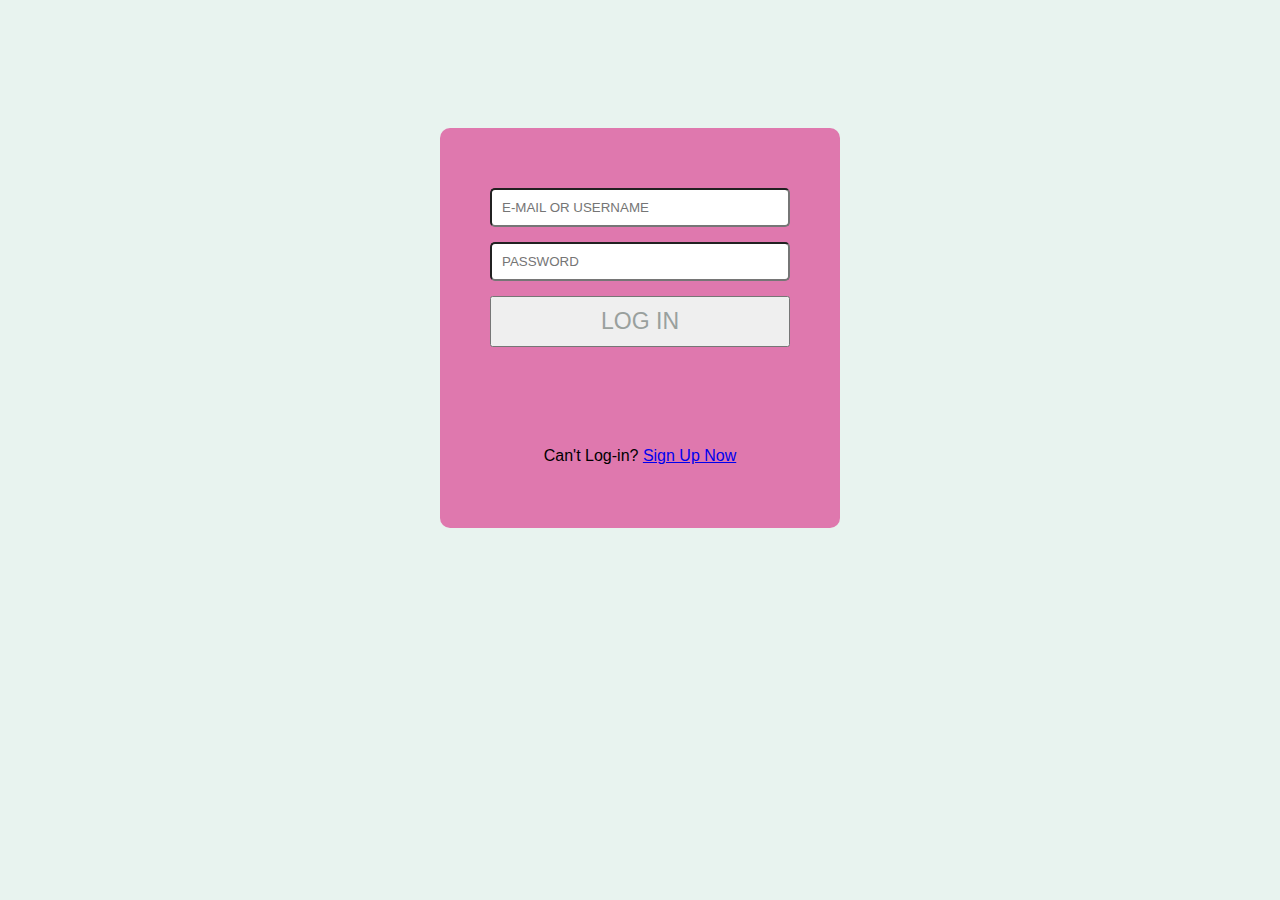
==== index.html @ e8c79290 "changes file name" ====
<!DOCTYPE html>
<html lang="en">
<head>
    <meta charset="UTF-8">
    <meta http-equiv="X-UA-Compatible" content="IE=edge">
    <meta name="viewport" content="width=device-width, initial-scale=1.0">
    <link rel="stylesheet" href="allstyle.css">
    <title>LOG IN</title>
</head>
<body class="login-page">
    <form method="POST" action="login.php">
        <div id="main-logindiv">
            <div class="login">
                <div class="login-div1">
                    <input type="text" name="username" placeholder="E-MAIL OR USERNAME" class="login-input">
                </div>
                <div class="login-div2">
                    <input type="password" name="password" placeholder="PASSWORD"  class="login-input">
                </div>
                <div class="login-button"><button class="loginbutton"><a href="home.html" class="loginbutton">LOG IN</a></button></div>
                <div class="signup-button">
                    <p>Can't Log-in? <a href="regform.html">Sign Up Now</a></p>
                </div>
            </div>
        </div>
    </form>
</body>
</html>
<!-- CHANGES TO INDEX.HTML -->
---- allstyle.css ----
*{
    margin: 0;
    padding: 0;
    font-family: Helvetica, sans-serif;
}
/* NAV BAR */
.logo{
    width: 150px;
    height: 150px;
}
.cont1{
    /* background-color: aquamarine; */
    display: flex;
    align-content: center;
}
.cont1-logo{
    display: flex;
    margin: 32px 30px 15px 270px;
}
.list, li{
    font-style: none;
    font-size: 18px;
    text-decoration: none;
    color:#57635f;
    list-style: none;
    font-weight: bold;
    gap: 15px;
    margin-left: 30px;
    display: flex;
}
.list:hover{
    background-color: #57be9c;
    padding: 10px;
    border-radius: 5px;
    color:aliceblue;
}
.search-bar{
    margin-left: 60px;
    padding: 5px;
    font-size: 15px;
    font-size: large;
    width: 300px;
}
.search-bar:hover{
    padding: 15px;
    border-radius: 5px;
    font-size: medium;
}
.cont1-ul{
    display: flex;
    align-items: flex-start;
}
.cont1-button{
    display: flex;
    align-content: space-between;
    margin: 100px 0px 32px 10px;
}
/* LOG IN DESIGN */
.login-page{
    background-color: #e8f3ef;
}
#main-logindiv,#regform-main{
    display: flex;
    justify-content: center;
    align-content: center;
    margin-top: 10%;
}
.login,
.regform{
    background-color:#DF78AE;
    width: 300px;
    height: 300px;
    border-radius: 10px;
    padding: 50px;
}
.login-div1,
.login-div2,
.regform-div{
    display: flex;
    justify-content: center;
    font-size: large;
    align-content: space-between;
    margin-bottom: 15px;
}
.login-input{
    padding: 10px;
    width: 600px;
    border-radius: 5px;
}
.login-div1{
    margin-top: 10px;
}
.login-button, .signup-button{
    display: flex;
    justify-content: center;
    align-items: center;
}
.loginbutton{
    padding: 10px;
    width: 600px;
    font-size: larger;
    text-decoration: none;
    color: #99a09d;
}
.signup-button{
    margin-top: 100px;
}
/* REGISTRATION FORM */
.regform{
    background-color: #93E2C7;
    color:#57635f;
    height: 500px;
}
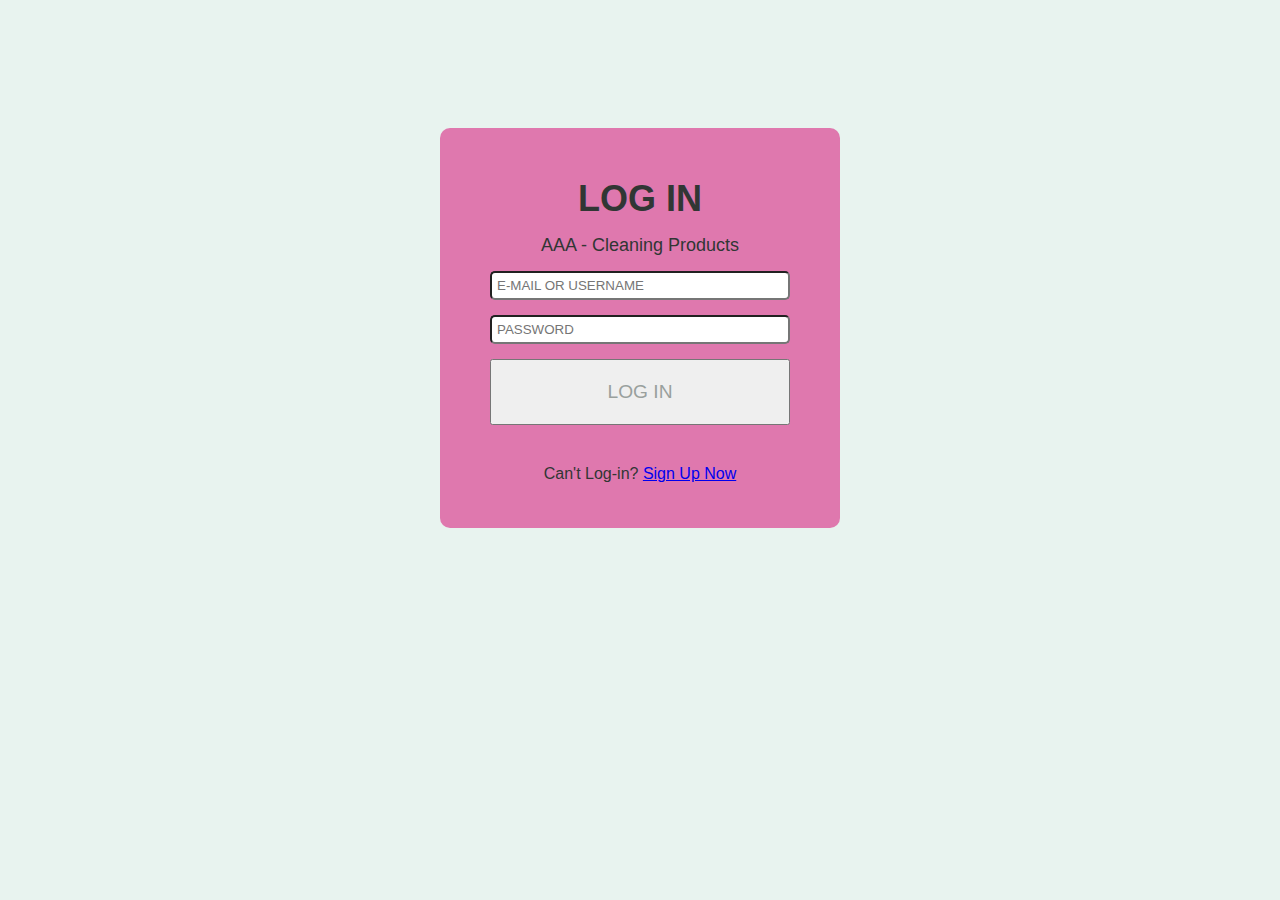
==== commit a39bc9da: "modified index" ====
--- a/index.html
+++ b/index.html
@@ -5,25 +5,32 @@
     <meta http-equiv="X-UA-Compatible" content="IE=edge">
     <meta name="viewport" content="width=device-width, initial-scale=1.0">
     <link rel="stylesheet" href="allstyle.css">
+    <link rel="icon" href="img/aaalogo2.png">
     <title>LOG IN</title>
 </head>
 <body class="login-page">
-    <form method="POST" action="login.php">
+    <form method="POST" action="index.php">
         <div id="main-logindiv">
             <div class="login">
+            <div class="regform-div">
+                    <h1>LOG IN</h1>
+                </div>
+                <div class="regform-div">
+                    <p>AAA - Cleaning Products</p>
+                </div>
+
                 <div class="login-div1">
                     <input type="text" name="username" placeholder="E-MAIL OR USERNAME" class="login-input">
                 </div>
                 <div class="login-div2">
                     <input type="password" name="password" placeholder="PASSWORD"  class="login-input">
                 </div>
-                <div class="login-button"><button class="loginbutton"><a href="home.html" class="loginbutton">LOG IN</a></button></div>
+                <div class="login-button"><button class="loginbutton" type="submit" name="submit">LOG IN</button></div>
                 <div class="signup-button">
-                    <p>Can't Log-in? <a href="regform.html">Sign Up Now</a></p>
+                    <p>Can't Log-in? <a href="form.php">Sign Up Now</a></p>
                 </div>
             </div>
         </div>
     </form>
 </body>
-</html>
-<!-- CHANGES TO INDEX.HTML -->+</html>--- a/allstyle.css
+++ b/allstyle.css
@@ -1,3 +1,6 @@
+html {
+    scroll-behavior: smooth;
+  }
 *{
     margin: 0;
     padding: 0;
@@ -9,9 +12,12 @@
     height: 150px;
 }
 .cont1{
-    /* background-color: aquamarine; */
-    display: flex;
-    align-content: center;
+    display: flex;
+    align-content: center;
+    position: sticky;
+    background-color: #e8f3ef;
+    width: 100%;
+    margin-top: 0;
 }
 .cont1-logo{
     display: flex;
@@ -55,6 +61,25 @@
     align-content: space-between;
     margin: 100px 0px 32px 10px;
 }
+/* START OF BANNER / CONTAINER TWO */
+.cont2-div1,
+.cont2-quote{
+    display: flex;
+    justify-content: center;
+}
+.cont2-banner{
+    margin-top: 90px;
+    width: 1200px;
+    height: 600px;
+}
+.cont2-quote{
+    font-size: 36px;
+    font-style: italic;
+    text-align: center;
+    padding: 100px;
+    color:#57635f;
+}
+/* END OF BANNER / CONTAINER TWO */
 /* LOG IN DESIGN */
 .login-page{
     background-color: #e8f3ef;
@@ -68,6 +93,7 @@
 .login,
 .regform{
     background-color:#DF78AE;
+    color:#313634;
     width: 300px;
     height: 300px;
     border-radius: 10px;
@@ -75,7 +101,8 @@
 }
 .login-div1,
 .login-div2,
-.regform-div{
+.regform-div,
+.regform-submit{
     display: flex;
     justify-content: center;
     font-size: large;
@@ -83,7 +110,7 @@
     margin-bottom: 15px;
 }
 .login-input{
-    padding: 10px;
+    padding: 5px;
     width: 600px;
     border-radius: 5px;
 }
@@ -96,14 +123,14 @@
     align-items: center;
 }
 .loginbutton{
-    padding: 10px;
+    padding: 20px;
     width: 600px;
     font-size: larger;
     text-decoration: none;
     color: #99a09d;
 }
 .signup-button{
-    margin-top: 100px;
+    margin-top: 40px;
 }
 /* REGISTRATION FORM */
 .regform{
@@ -111,4 +138,113 @@
     color:#57635f;
     height: 500px;
 }
+.regform-submit{
+    padding: 2px;
+    font-size: medium;
+}
+ /* START OF CONTAINER THREE */
+ .cont3{
+     background-color: #d1e7de;
+     padding: 20px;
+ }
+.cont3-div2,
+.cont3-title{
+    display: flex;
+    justify-content: center;
+    align-content: center;
+}
+.cont3-title{
+    padding: 30px;
+    color:#404644;
+}
+.cont3-img{
+    height: 300px;
+    width: 300px;
+    margin-bottom: 40px;
+    /* display: flex; */
+}
+.cont3-shopnow{
+    background-color: #57be9c;
+    height: 20px;
+    padding: 10px;
+    margin: 150px 0 0 60px;
+}
+.shopnow{
+    color: #e8f3ef;
+    font-weight: bold;
+    text-decoration: none;
+}
+ /* END OF CONTAINER THREE */
+ /* START OF CONTAINER FOUR */
+.cont4,
+.footer{
+    display: flex;
+    justify-content: center;
+    align-content: center;
+}
+.cont4-div1{
+    display: flex;
+    border-width: 5px;
+    border-color: #93E2C7;
+    border-style: solid;
+    border-radius: 15px;
+    padding: 30px;
+    margin: 60px;
+}
+.cont4-title{
+    font-weight: bold;
+    font-size: 25px;
+    color:#4f5553;
+}
+.cont4-info{
+    color:#404644;
+    font-style: italic;
+}
+.cont4-ordernow{
+    background-color: rgb(57, 189, 189);
+    padding: 10px;
+    height: 20px;
+    margin-left: 80px;
+}
+ /* END OF CONTAINER FOUR */
+ /* START OF FOOTER */
+ .footer{
+    background-color: #404644;
+    padding: 30px;
+ }
+ .footer-text{
+     font-size: 18px;
+     color: #e4f0eb;
+     text-align: center;
+ }
+ /* END OF FOOTER */
 
+ /* START OF PRODUCTS */
+.product-title{
+    margin-top: 90px;
+    /* position: relative; */
+    justify-content: center;
+    align-content: center;
+}
+.desc1{
+    display: flex;
+    justify-content: center;
+    justify-items: center;
+    color: #404644;
+    font-size: 40px;
+}
+.prod-img{
+    display: flex;
+}
+.prod-text{
+    margin: 20px 0 0 50px;
+    color: #404644;
+    font-size: 30px;
+}
+.prod-info{
+    margin: 0 0 50px 50px;
+    font-style: italic;
+    color: #57635f;
+}
+ /* END OF PRODUCTS */
+ 